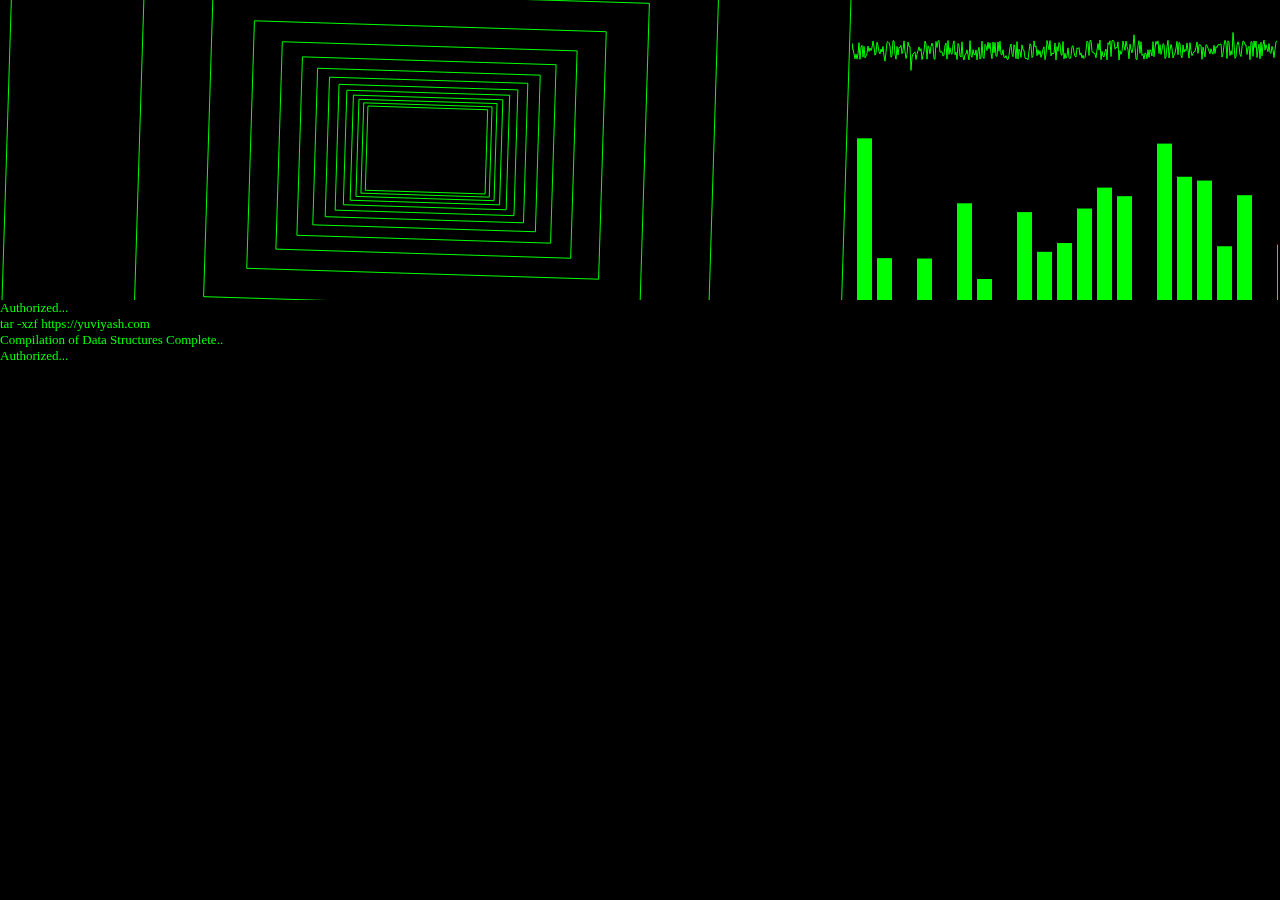
==== index.html @ 575e160b "hh" ====
<!DOCTYPE html>
<html lang="en">
<head>
    <meta charset="UTF-8">
    <meta http-equiv="X-UA-Compatible" content="IE=edge">
    <meta name="viewport" content="width=device-width, initial-scale=1.0">
    <link rel="stylesheet" href="style.css">
    <title>Document</title>
</head>
<body>
    <canvas class='hacker-3d-shiz'></canvas>
    <canvas class='bars-and-stuff'></canvas>
    <div class="output-console"></div>

    <script src="script.js"></script>
</body>
</html>
---- style.css ----
@font-face {
  font-family: 'Source Code Pro';
  font-style: normal;
  font-weight: 400;
  src: local('Source Code Pro'), local('SourceCodePro-Regular'), url(https://themes.googleusercontent.com/static/fonts/sourcecodepro/v4/mrl8jkM18OlOQN8JLgasDxM0YzuT7MdOe03otPbuUS0.woff) format('woff');
}

body {
    font-family: Source Code Pro;
    background:#000;
    color: #00FF00;
    margin:0;
    font-size: 13px;
}
canvas {
    position:absolute;
    top:0;
    left:0;
}
.bars-and-stuff{
    left:66.6%;
}

.output-console {
    position:fixed;
    overflow:hidden;
}
p{margin:0}
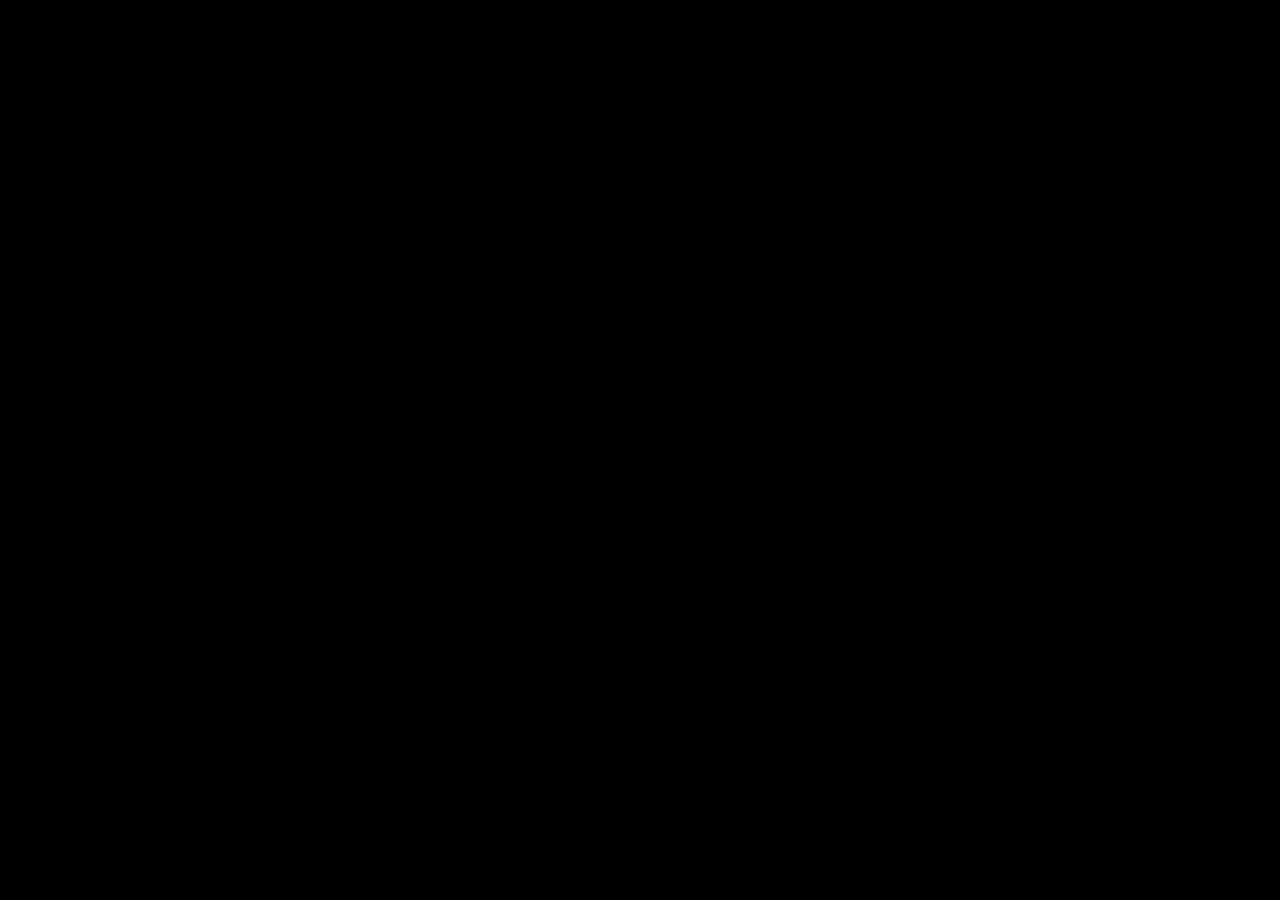
==== commit 70f16442: "Update index.html" ====
--- a/index.html
+++ b/index.html
@@ -12,6 +12,6 @@
     <canvas class='bars-and-stuff'></canvas>
     <div class="output-console"></div>
 
-    <script src="script.js"></script>
+    <!-- <script src="script.js"></script> -->
 </body>
 </html>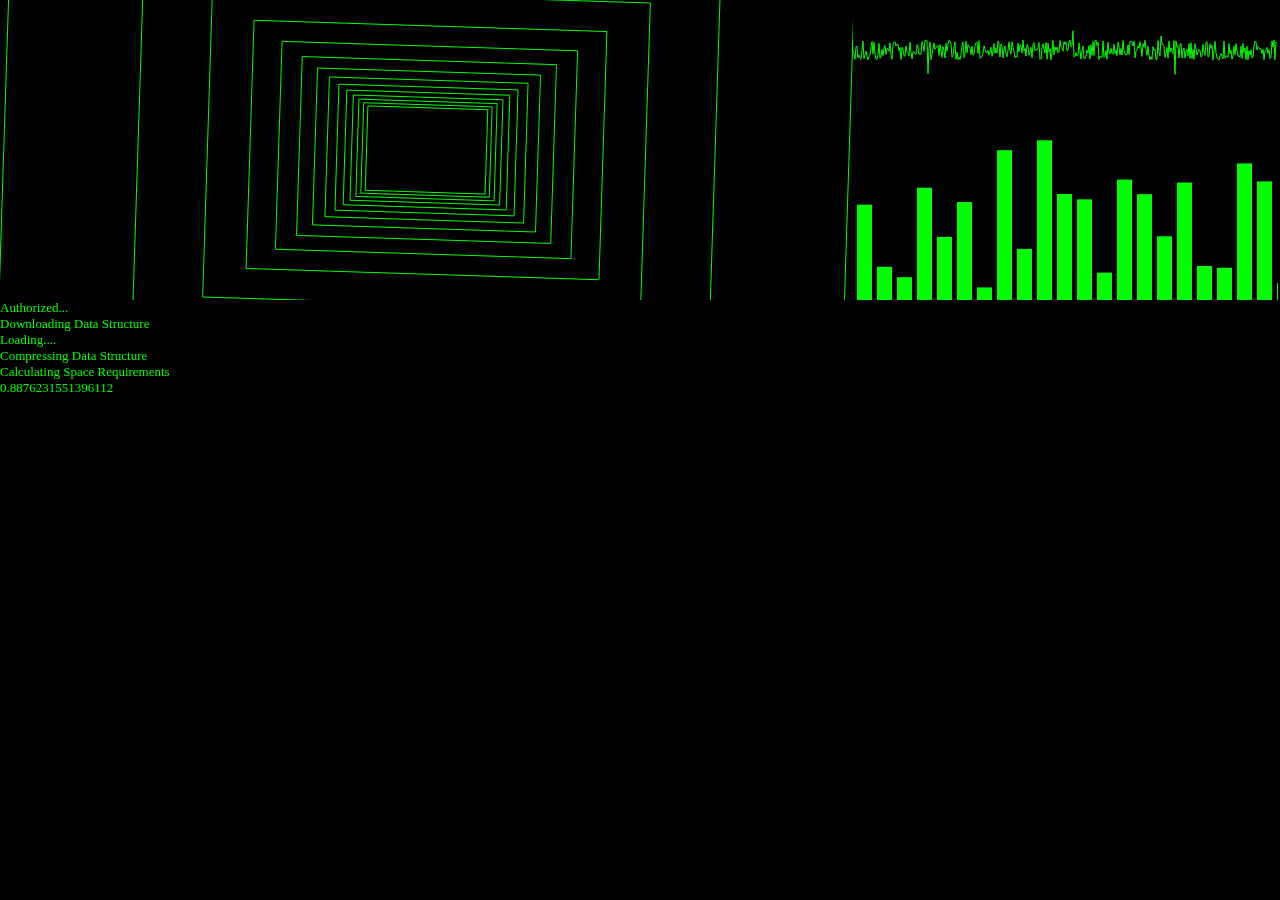
==== commit d5d5a302: "Update index.html" ====
--- a/index.html
+++ b/index.html
@@ -12,6 +12,6 @@
     <canvas class='bars-and-stuff'></canvas>
     <div class="output-console"></div>
 
-    <!-- <script src="script.js"></script> -->
+    <script src="script.js"></script>
 </body>
 </html>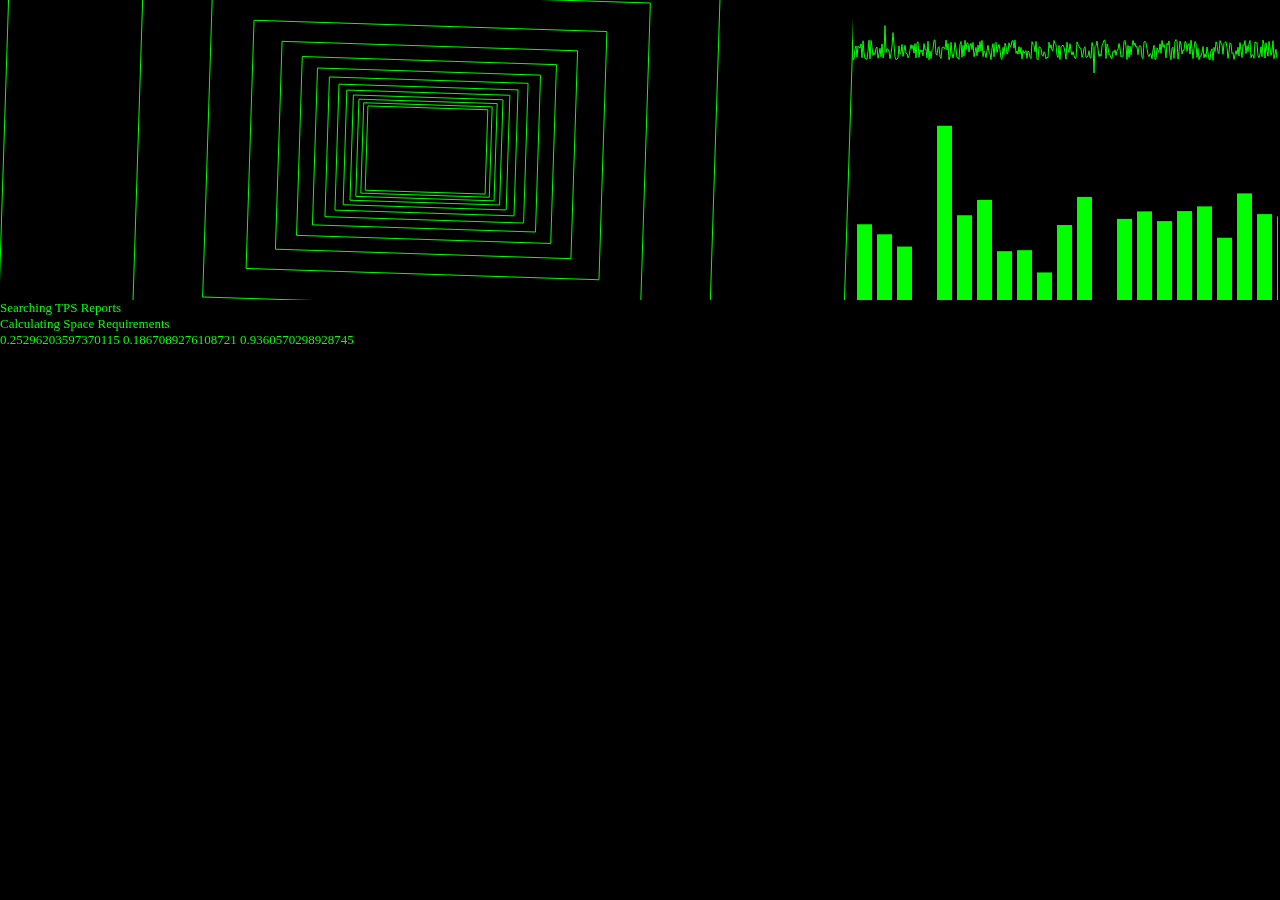
==== commit 0e12802c: "0" ====
--- a/index.html
+++ b/index.html
@@ -5,7 +5,8 @@
     <meta http-equiv="X-UA-Compatible" content="IE=edge">
     <meta name="viewport" content="width=device-width, initial-scale=1.0">
     <link rel="stylesheet" href="style.css">
-    <title>Document</title>
+    <link rel="icon" href="img.jpg">
+    <title>Yuvi</title>
 </head>
 <body>
     <canvas class='hacker-3d-shiz'></canvas>
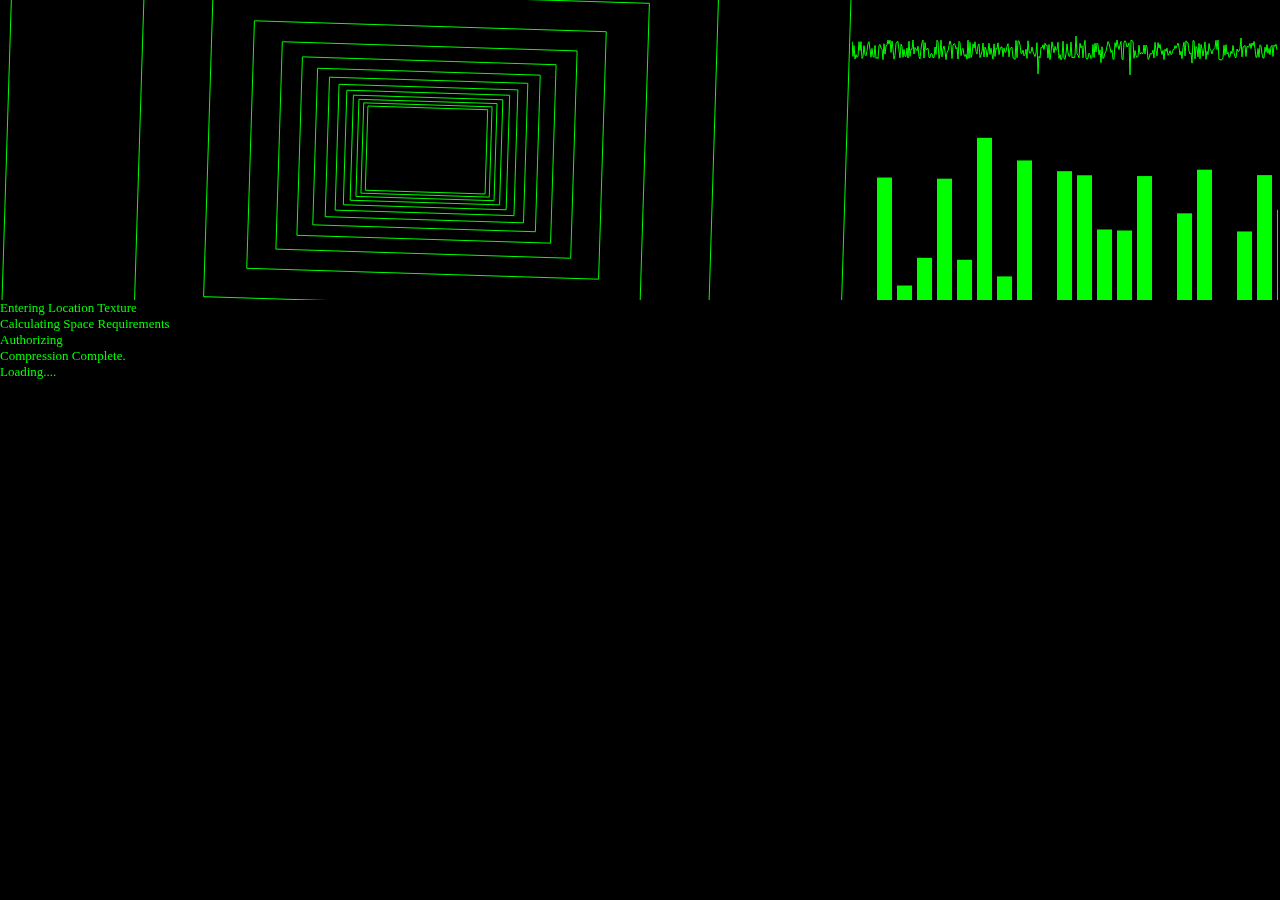
==== commit 61593534: "1" ====
--- a/index.html
+++ b/index.html
@@ -13,6 +13,7 @@
     <canvas class='bars-and-stuff'></canvas>
     <div class="output-console"></div>
 
+    
     <script src="script.js"></script>
 </body>
 </html>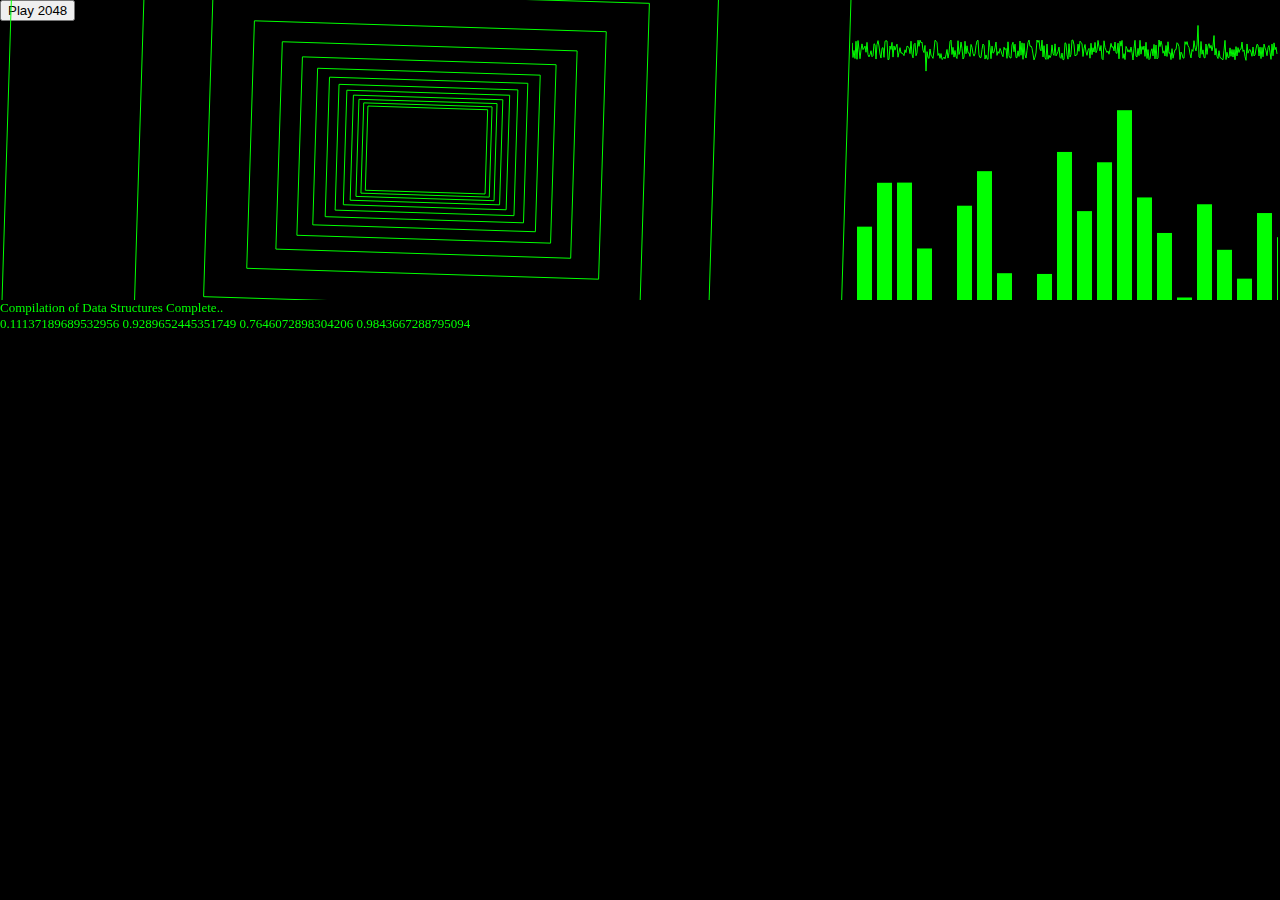
==== commit b1a9dfed: "1" ====
--- a/index.html
+++ b/index.html
@@ -9,6 +9,9 @@
     <title>Yuvi</title>
 </head>
 <body>
+    <div class="game_button">
+         <button>Play 2048</button>
+    </div>
     <canvas class='hacker-3d-shiz'></canvas>
     <canvas class='bars-and-stuff'></canvas>
     <div class="output-console"></div>
--- a/style.css
+++ b/style.css
@@ -25,4 +25,4 @@
     position:fixed;
     overflow:hidden;
 }
-p{margin:0}+p{margin:0}
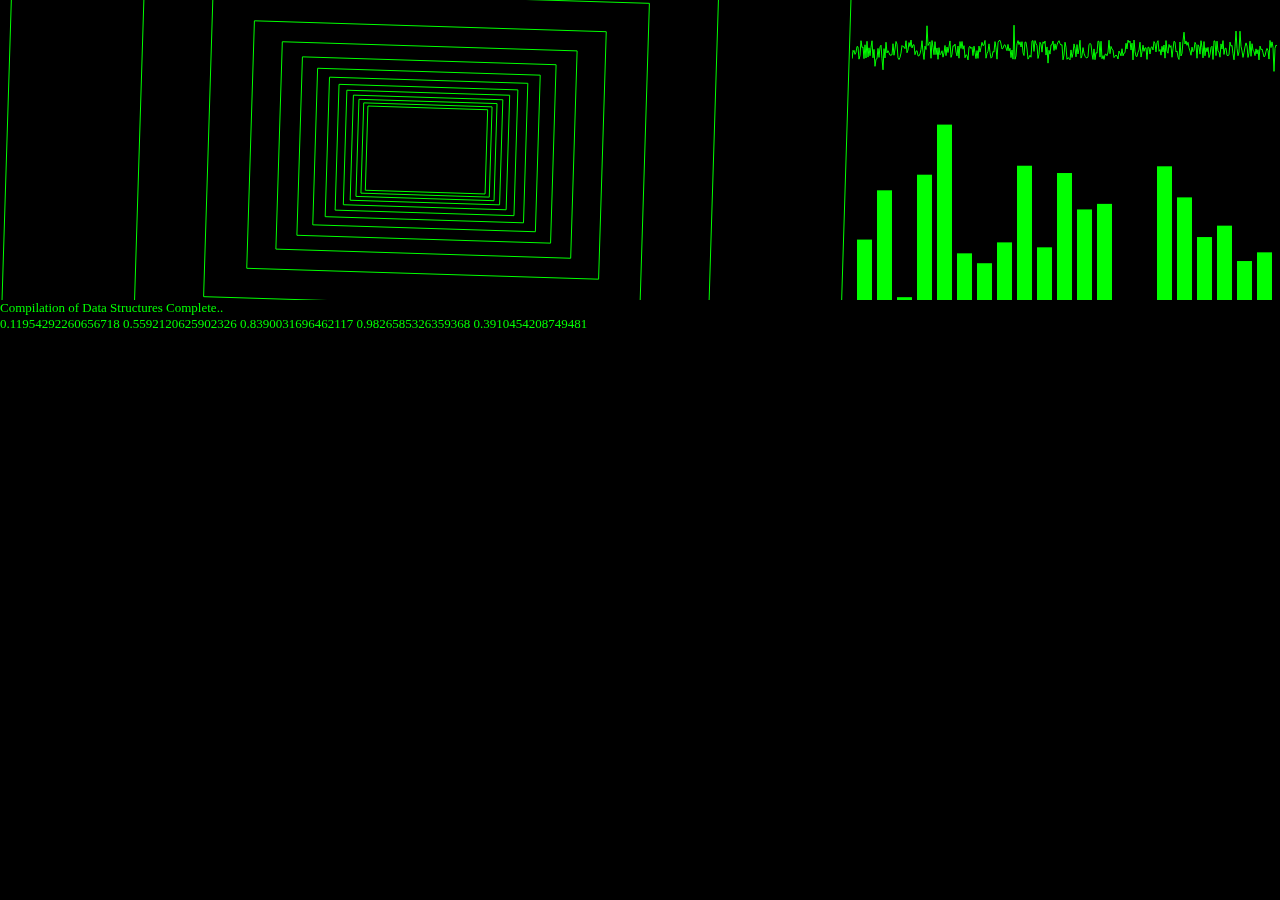
==== commit e6065629: "Update index.html" ====
--- a/index.html
+++ b/index.html
@@ -9,9 +9,9 @@
     <title>Yuvi</title>
 </head>
 <body>
-    <div class="game_button">
+    <!-- <div class="game_button">
          <button>Play 2048</button>
-    </div>
+    </div> -->
     <canvas class='hacker-3d-shiz'></canvas>
     <canvas class='bars-and-stuff'></canvas>
     <div class="output-console"></div>
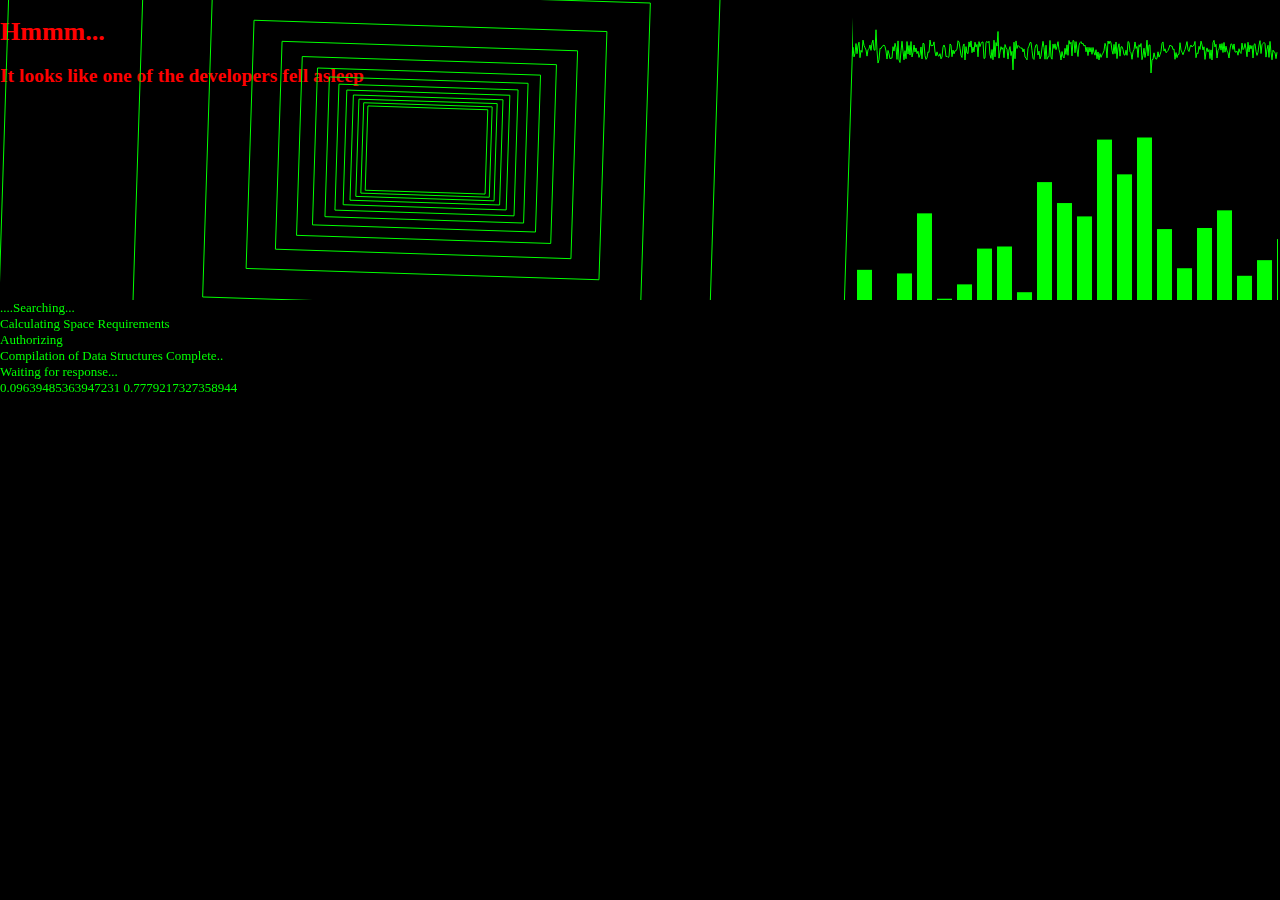
==== commit ec680aeb: "1" ====
--- a/index.html
+++ b/index.html
@@ -9,9 +9,10 @@
     <title>Yuvi</title>
 </head>
 <body>
-    <!-- <div class="game_button">
-         <button>Play 2048</button>
-    </div> -->
+    <div class="txt">
+         <h1>Hmmm...</h1>
+         <h2>It looks like one of the developers fell asleep</h2>
+    </div>
     <canvas class='hacker-3d-shiz'></canvas>
     <canvas class='bars-and-stuff'></canvas>
     <div class="output-console"></div>
--- a/style.css
+++ b/style.css
@@ -26,3 +26,7 @@
     overflow:hidden;
 }
 p{margin:0}
+
+.txt{
+    color: red;
+}
